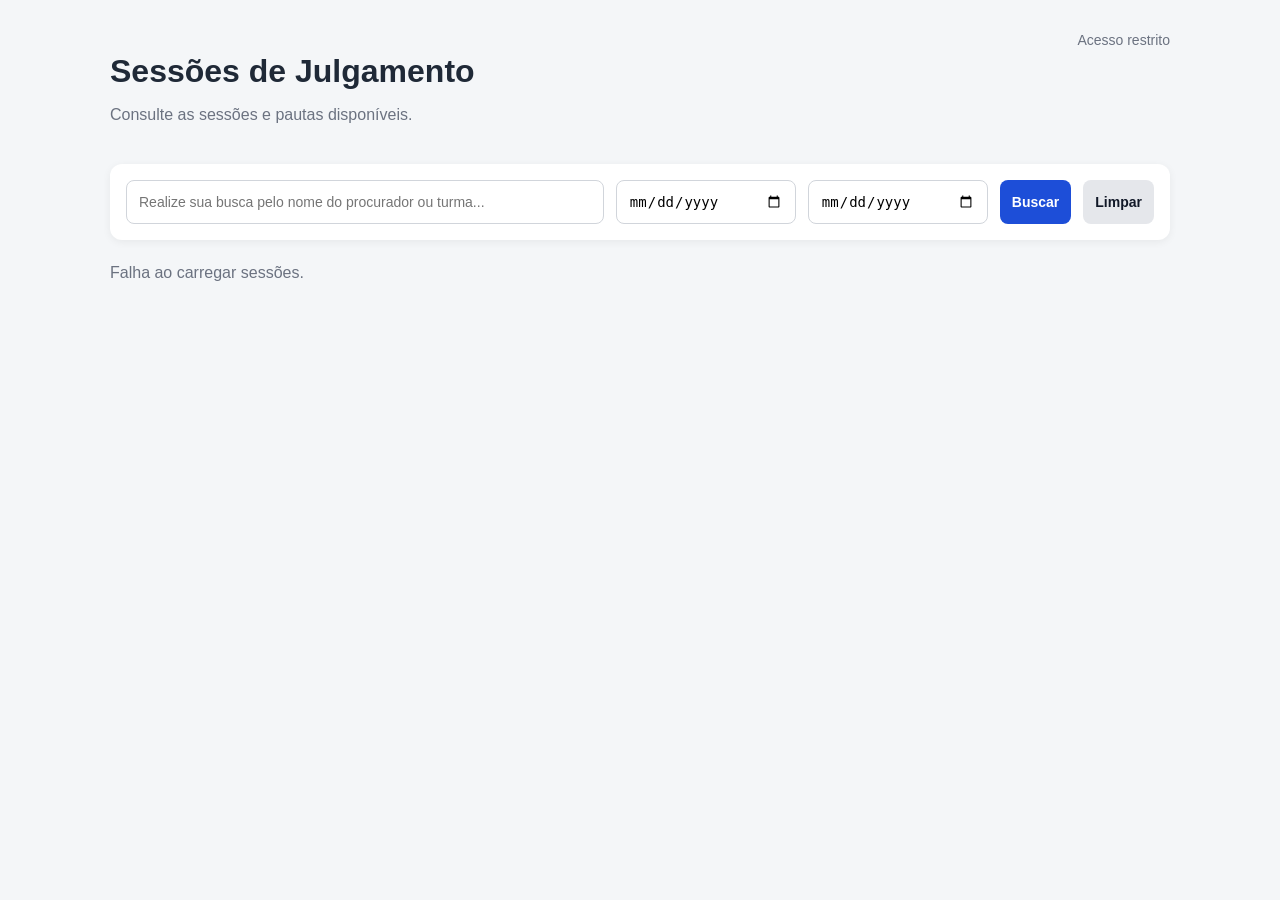
==== src/main/resources/static/index.html @ 3e686184 "Versão inicial da minha aplicação de gerenciamento de sessões." ====
﻿<!DOCTYPE html>
<html lang="pt-BR">
<head>
    <meta charset="UTF-8" />
    <meta name="viewport" content="width=device-width, initial-scale=1.0" />
    <title>Sess&otilde;es de Julgamento</title>
    <link rel="stylesheet" href="css/style.css" />
</head>
<body>

<main class="container">
    <header class="header">
        <div>
            <h1>Sess&otilde;es de Julgamento</h1>
            <p>Consulte as sess&otilde;es e pautas dispon&iacute;veis.</p>
        </div>

        <a href="login.html" class="admin-link">
            Acesso restrito
        </a>
    </header>

    <section class="filters">
        <input
                type="text"
                id="searchInput"
                placeholder="Realize sua busca pelo nome do procurador ou turma..."
        />

        <input type="date" id="dataInicial" />
        <input type="date" id="dataFinal" />

        <button onclick="carregarSessoes()">Buscar</button>
        <button class="secondary" onclick="limparFiltros()">Limpar</button>
    </section>

    <section id="status" class="status"></section>

    <section id="sessoesContainer" class="cards"></section>
</main>

<script src="js/script.js?v=20260715-1"></script>
</body>
</html>
---- src/main/resources/static/css/style.css ----
* {
  box-sizing: border-box;
}

body {
  margin: 0;
  font-family: Arial, sans-serif;
  background: #f4f6f8;
  color: #1f2937;
}

.container {
  max-width: 1100px;
  margin: 0 auto;
  padding: 32px 20px;
}

.header {
  display: flex;
  justify-content: space-between;
  align-items: flex-start;
  gap: 16px;
  margin-bottom: 24px;
}

.header h1 {
  margin-bottom: 8px;
  font-size: 32px;
}

.header p {
  color: #6b7280;
}

.filters {
  display: grid;
  grid-template-columns: 1fr 180px 180px auto auto;
  gap: 12px;
  margin-bottom: 24px;
  background: #fff;
  padding: 16px;
  border-radius: 12px;
  box-shadow: 0 2px 8px rgba(0,0,0,0.06);
}

input, button {
  padding: 12px;
  border-radius: 8px;
  border: 1px solid #d1d5db;
  font-size: 14px;
}

button {
  background: #1d4ed8;
  color: white;
  border: none;
  cursor: pointer;
  font-weight: bold;
}

button:hover {
  background: #1e40af;
}

button.secondary {
  background: #e5e7eb;
  color: #111827;
}

.cards {
  display: grid;
  gap: 16px;
}

.card {
  background: white;
  border-radius: 14px;
  padding: 20px;
  border-left: 5px solid #1d4ed8;
  box-shadow: 0 2px 10px rgba(0,0,0,0.06);
}

.card-header {
  display: flex;
  justify-content: space-between;
  gap: 12px;
  align-items: center;
  margin-bottom: 12px;
}

.card h2 {
  margin: 0;
  font-size: 20px;
}

.badge {
  background: #dbeafe;
  color: #1e40af;
  padding: 6px 10px;
  border-radius: 999px;
  font-size: 13px;
  font-weight: bold;
}

.info {
  display: grid;
  grid-template-columns: repeat(2, 1fr);
  gap: 10px;
  margin: 16px 0;
}

.info p {
  margin: 0;
}

.download {
  display: inline-block;
  margin-top: 10px;
  padding: 10px 14px;
  background: #16a34a;
  color: white;
  border-radius: 8px;
  text-decoration: none;
  font-weight: bold;
}

.download:hover {
  background: #15803d;
}

.status {
  color: #6b7280;
  margin-bottom: 16px;
}

@media (max-width: 800px) {
  .filters {
    grid-template-columns: 1fr;
  }

  .card-header {
    flex-direction: column;
    align-items: flex-start;
  }

  .info {
    grid-template-columns: 1fr;
  }
}

.documentos {
  display: flex;
  flex-wrap: wrap;
  gap: 10px;
  margin-top: 16px;
}

.sem-documentos {
  color: #6b7280;
  font-style: italic;
  margin: 0;
}

.admin-link {
  color: #6b7280;
  font-size: 14px;
  text-decoration: none;
}

.admin-link:hover {
  color: #1d4ed8;
  text-decoration: underline;
}
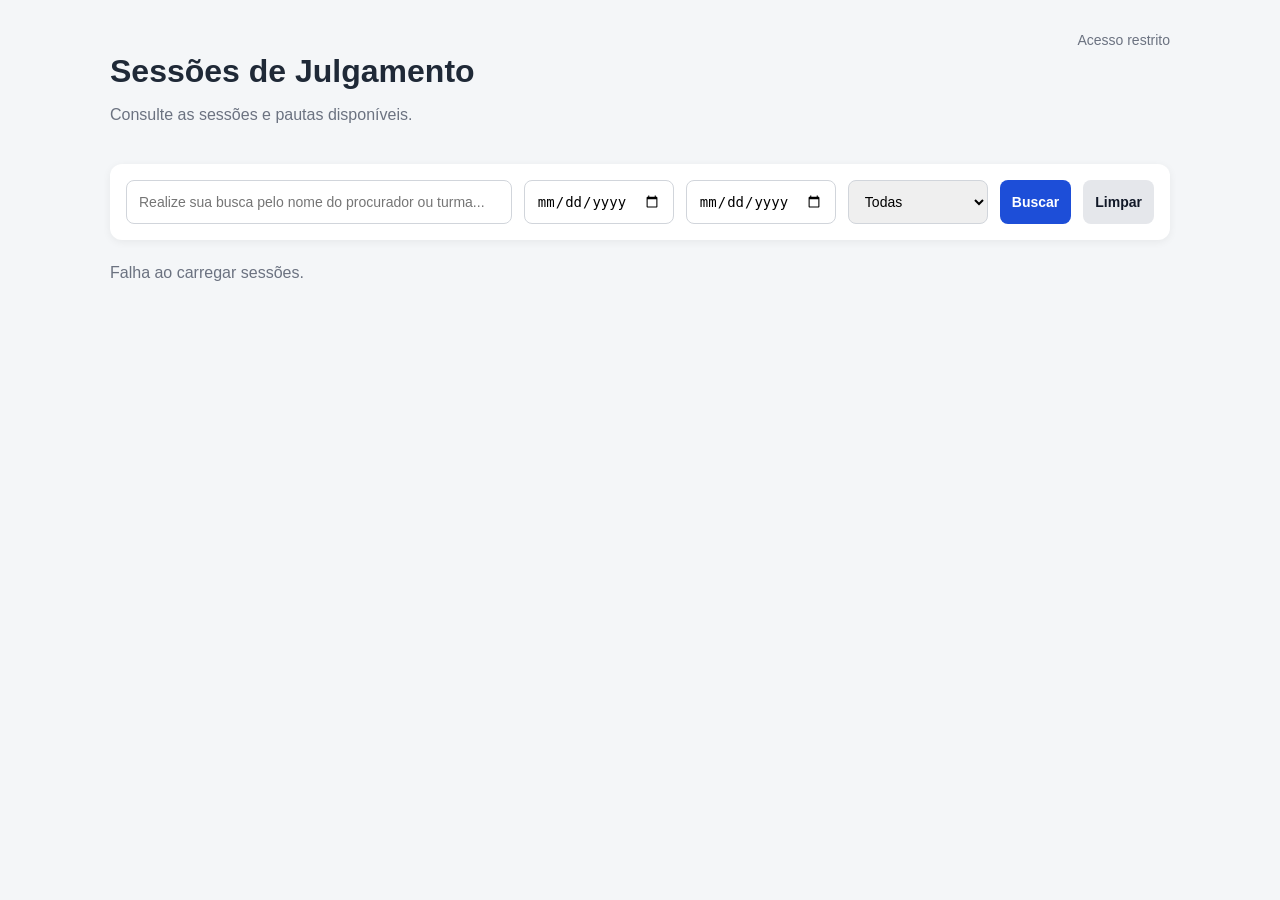
==== commit 32b487c1: "feat-sessoes-virtuais" ====
--- a/src/main/resources/static/index.html
+++ b/src/main/resources/static/index.html
@@ -1,4 +1,4 @@
-﻿<!DOCTYPE html>
+<!DOCTYPE html>
 <html lang="pt-BR">
 <head>
     <meta charset="UTF-8" />
@@ -30,6 +30,12 @@
         <input type="date" id="dataInicial" />
         <input type="date" id="dataFinal" />
 
+        <select id="tipoFiltro" aria-label="Modalidade">
+            <option value="TODAS">Todas</option>
+            <option value="PRESENCIAL">Presenciais</option>
+            <option value="VIRTUAL">Virtuais</option>
+        </select>
+
         <button onclick="carregarSessoes()">Buscar</button>
         <button class="secondary" onclick="limparFiltros()">Limpar</button>
     </section>
@@ -39,7 +45,7 @@
     <section id="sessoesContainer" class="cards"></section>
 </main>
 
-<script src="js/script.js?v=20260715-1"></script>
+<script src="js/script.js?v=20260730-1"></script>
 </body>
 </html>
 
--- a/src/main/resources/static/css/style.css
+++ b/src/main/resources/static/css/style.css
@@ -34,7 +34,7 @@
 
 .filters {
   display: grid;
-  grid-template-columns: 1fr 180px 180px auto auto;
+  grid-template-columns: minmax(240px, 1fr) 150px 150px 140px auto auto;
   gap: 12px;
   margin-bottom: 24px;
   background: #fff;
@@ -43,7 +43,7 @@
   box-shadow: 0 2px 8px rgba(0,0,0,0.06);
 }
 
-input, button {
+input, select, button {
   padding: 12px;
   border-radius: 8px;
   border: 1px solid #d1d5db;
@@ -170,4 +170,12 @@
 .admin-link:hover {
   color: #1d4ed8;
   text-decoration: underline;
+}
+.card.virtual {
+  border-left-color: #7c3aed;
+}
+
+.card.virtual .badge {
+  background: #ede9fe;
+  color: #6d28d9;
 }
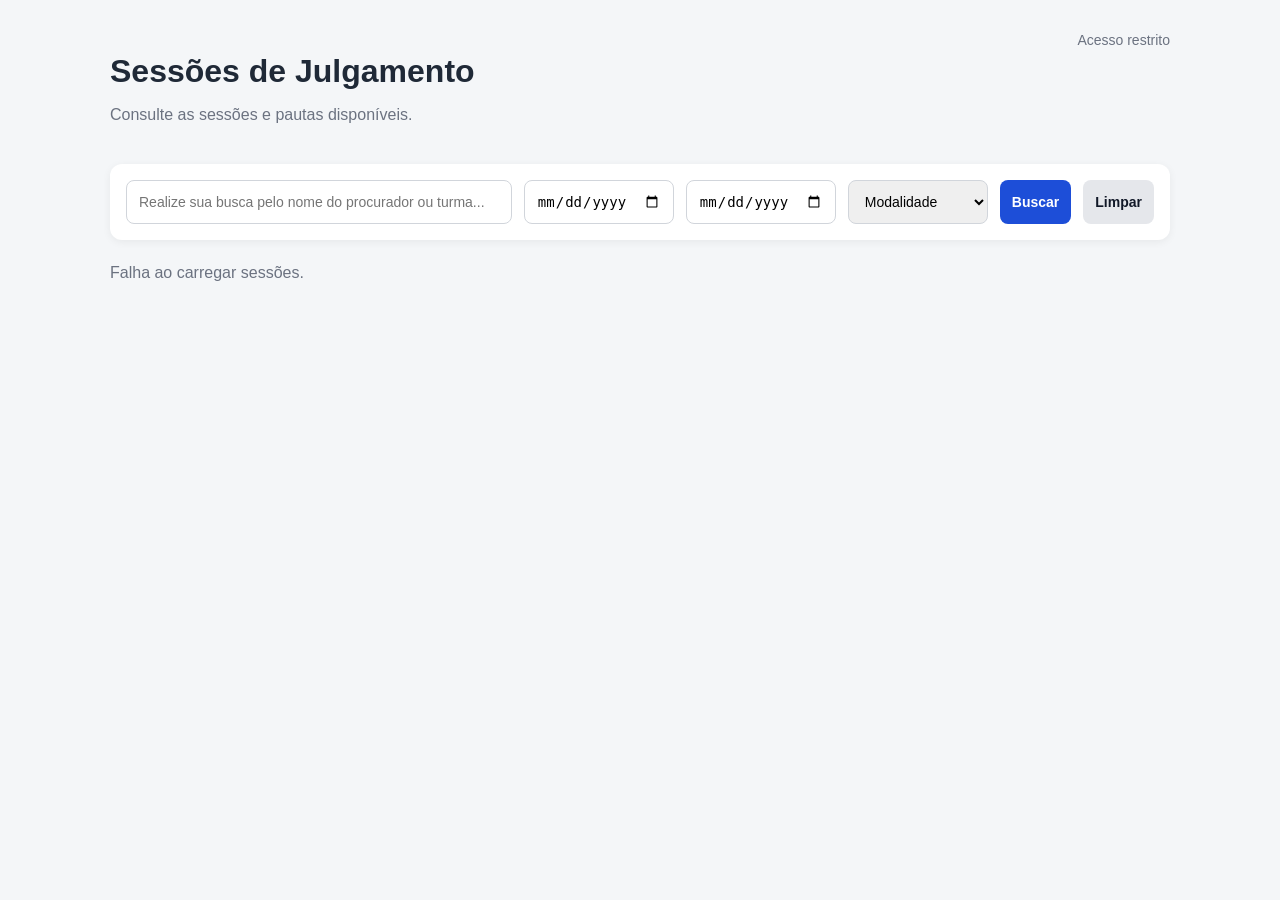
==== commit cc71b316: "ajustar-exibicao-da-modalidade" ====
--- a/src/main/resources/static/index.html
+++ b/src/main/resources/static/index.html
@@ -31,7 +31,7 @@
         <input type="date" id="dataFinal" />
 
         <select id="tipoFiltro" aria-label="Modalidade">
-            <option value="TODAS">Todas</option>
+            <option value="TODAS">Modalidade</option>
             <option value="PRESENCIAL">Presenciais</option>
             <option value="VIRTUAL">Virtuais</option>
         </select>
@@ -45,7 +45,7 @@
     <section id="sessoesContainer" class="cards"></section>
 </main>
 
-<script src="js/script.js?v=20260730-1"></script>
+<script src="js/script.js?v=20260730-2"></script>
 </body>
 </html>
 
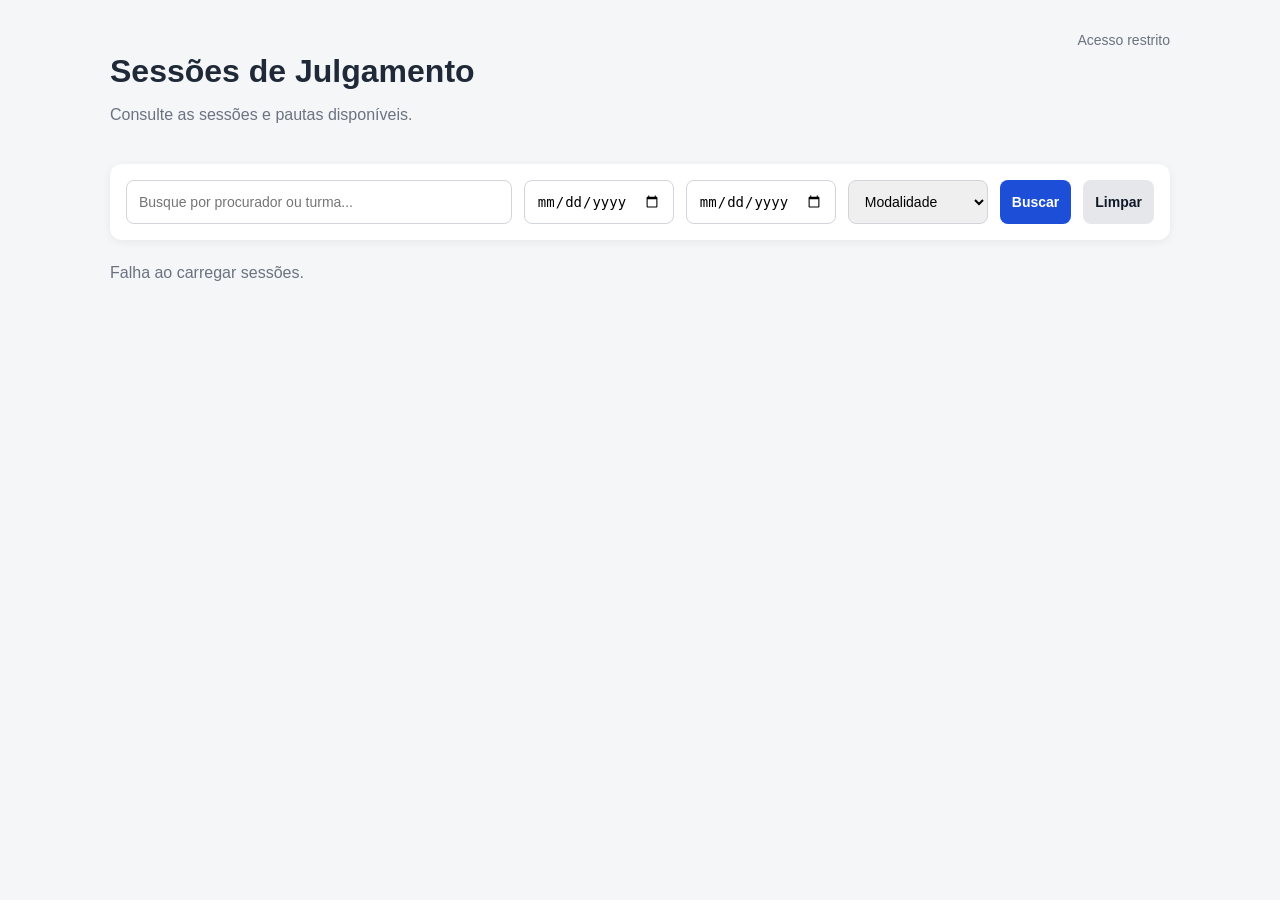
==== commit 1526eb22: "corrigir-placeholder-da-pesquisa" ====
--- a/src/main/resources/static/index.html
+++ b/src/main/resources/static/index.html
@@ -24,7 +24,7 @@
         <input
                 type="text"
                 id="searchInput"
-                placeholder="Realize sua busca pelo nome do procurador ou turma..."
+                placeholder="Busque por procurador ou turma..."
         />
 
         <input type="date" id="dataInicial" />
